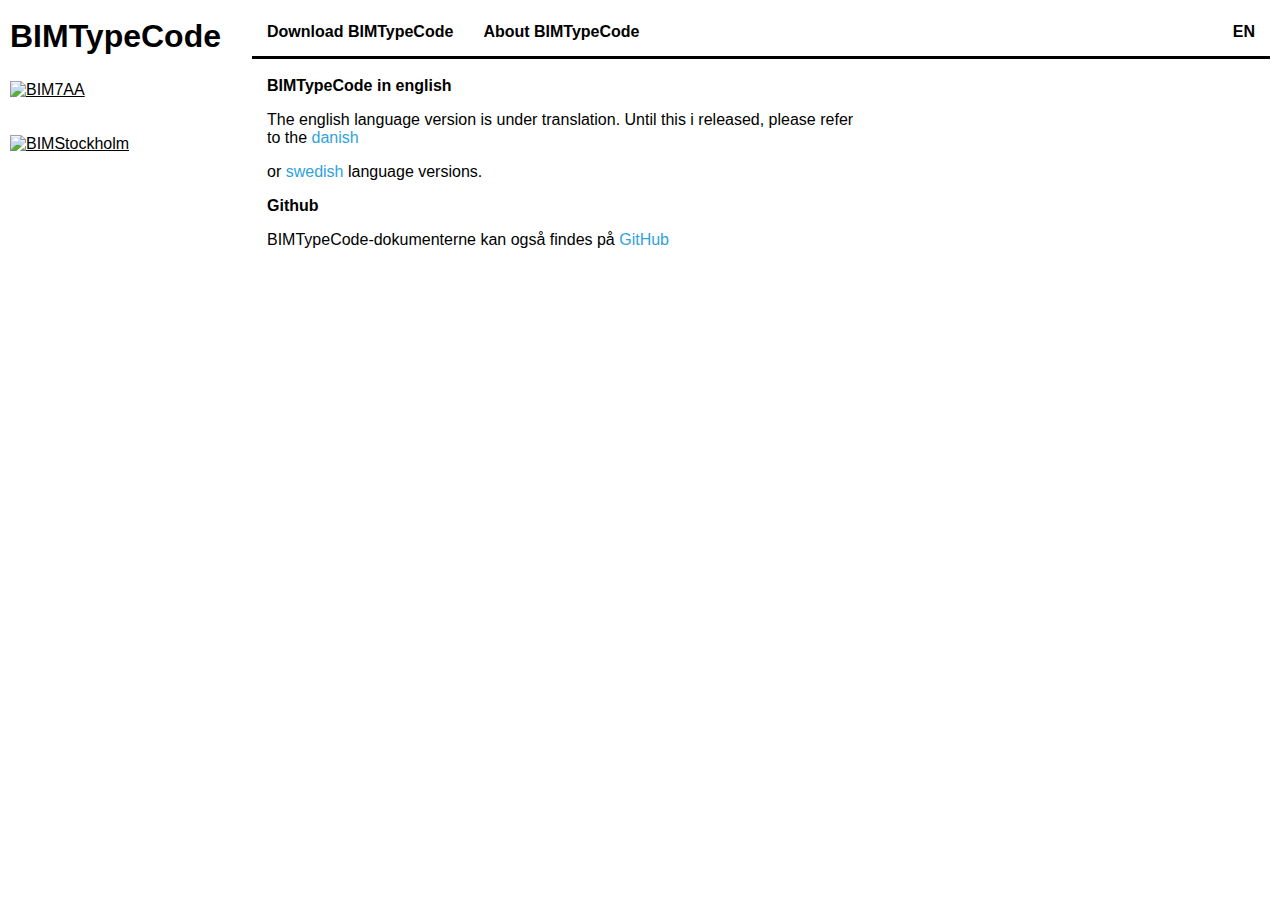
==== en/index.html @ 8a65ce64 "buttons" ====
<!DOCTYPE html>
<html lang="da">
<head>
  <meta name="viewport" content="width=device-width, user-scalable=no, initial-scale=1, maximum-scale=1.0, minimum-scale=1.0">
  <meta charset="utf-8">
  <meta name="description" content="Kodningsstruktur for bygningsdele 'BIMTypeCode'">
  <meta name="keywords" content="BIM, Klassifikation, Kodningsstruktur, Bygningsdele, Typekode, BIM7AA">
  <meta name="author" content="BIM7AA & BIM Stockholm">
  <title>BIMTypeCode</title>
  <link rel="stylesheet" href="../css/styles.css">
  <link rel="icon" type="image/x-icon" href="../images/favicon.ico">
</head>
  <body>
    <div class="grid-container">
      <header class="header"><h1>BIMTypeCode</h1></header>
      <nav class="nav">
        <ul>
          <li><a href="index.html">Download BIMTypeCode</a></li>
          <li><a href="about.html">About BIMTypeCode</a></li>
          <li class="dropdown" style="float:right;">
            <a href="javascript:void(0)" class="dropbtn">EN</a>
            <div class="dropdown-content">
              <a href="../da/index.html">DA</a>
              <a href="../se/index.html">SE</a>
            </div>
          </li>
        </ul>
      </nav>
      <aside class="aside">
        <a href="http://bim7aa.dk/"><img src="../images/bim7aa_logo.png" alt="BIM7AA"></a>
        <br>
        <br>
        <br>
        <a href="https://bimstockholm.se/"><img src="../images/BIMStockholm_loga.jpg" alt="BIMStockholm"></a>
      </aside>
      <article class="article">
        <p><h2>BIMTypeCode in english</h2></p>
        <p>The english language version is under translation. Until this i released, please refer to the <a href="../da/index.html">danish</a> </p> or <a href="../se/index.html">swedish</a> language versions.
        <br>
        <p><h2>Github</h2></p>
        <p>BIMTypeCode-dokumenterne kan også findes på <a href="https://github.com/bimtypecode/bimtypecode/">GitHub</a> </p>
      </article>
  </body>
</html>
---- css/styles.css ----
/* Body */
body {
  font-family: Plain, Arial, Helvetica, sans-serif;
}


/* Elements */
h1 {
  font-size: 32px;
  margin-top: 8px;
  margin-bottom: 4px;
}

h2 {
  font-size: 16px;
}


/* Links */
a {
  color: black;
}

a:visited {
  text-decoration: none;
}

a:hover {
  color: #2fa2de;
  text-decoration: none;
}


/* Lists */
ul {
  list-style-type: none;
  margin: 0;
  padding: 0;
  overflow: hidden;
}

li {
  float: left;
}

li a, .dropbtn {
  display: inline-block;
  text-align: center;
  padding-top: 13px;
  padding-bottom: 13px;
  padding-right: 15px;
  padding-left: 15px;
  text-decoration: none;
}

li.dropdown {
  display: inline-block;
}

hr {
  width: 50%;
  margin-right: auto;
  margin-left: auto;
  margin-top: 20px;
  margin-bottom: 20px;
}


/* Blocks */
header {
  margin-right: 8px;
  text-align: left;
}

nav {
  grid-column-start: 2;
  grid-column-end: 3;
  border-bottom-style: solid;
  border-bottom-width: 3px;
  font-weight: bold;
}

aside {
  grid-column-start: 1;
  grid-column-end: 2;
  margin-top: 20px;
  margin-left: 0px;
}

aside img {
  width: 100px;
}

article {
  grid-column-start: 2;
  grid-column-end: 3;
  padding-left: 15px;
  min-width: 240px;
  max-width: 600px;
  min-height: 240px;
}

article a {
  color: #2fa2de;
  text-decoration: none;
}

article a:active {
  color: black;
  text-decoration: none;
}

article a:hover {
  color: black;
  text-decoration: none;
}


/* Grid */
.grid-container {
    display: grid;
    grid-template-columns: 240px auto;
    grid-template-rows: auto auto;
    gap: 2px;
    padding: 2px;
  }


/* Dropdowns */
.dropdown-content {
  display: none;
  position: absolute;
  padding-top: 15px;
  padding-left: 15px;
  min-width: 90px;
  z-index: 1;
}

.dropdown-content a {
  padding: 3px 0px;
  display: block;
  text-align: left;
}

.dropdown:hover .dropdown-content {
  display: block;
}


/* Company Logos */
.container {
  display: flex;
  align-items: center;
  justify-content: center;
  height: 140px;
}

.logo {
  position: relative;
  display: inline-block;
  padding: 50px;
}

.logo img {
  width: 100px;
}
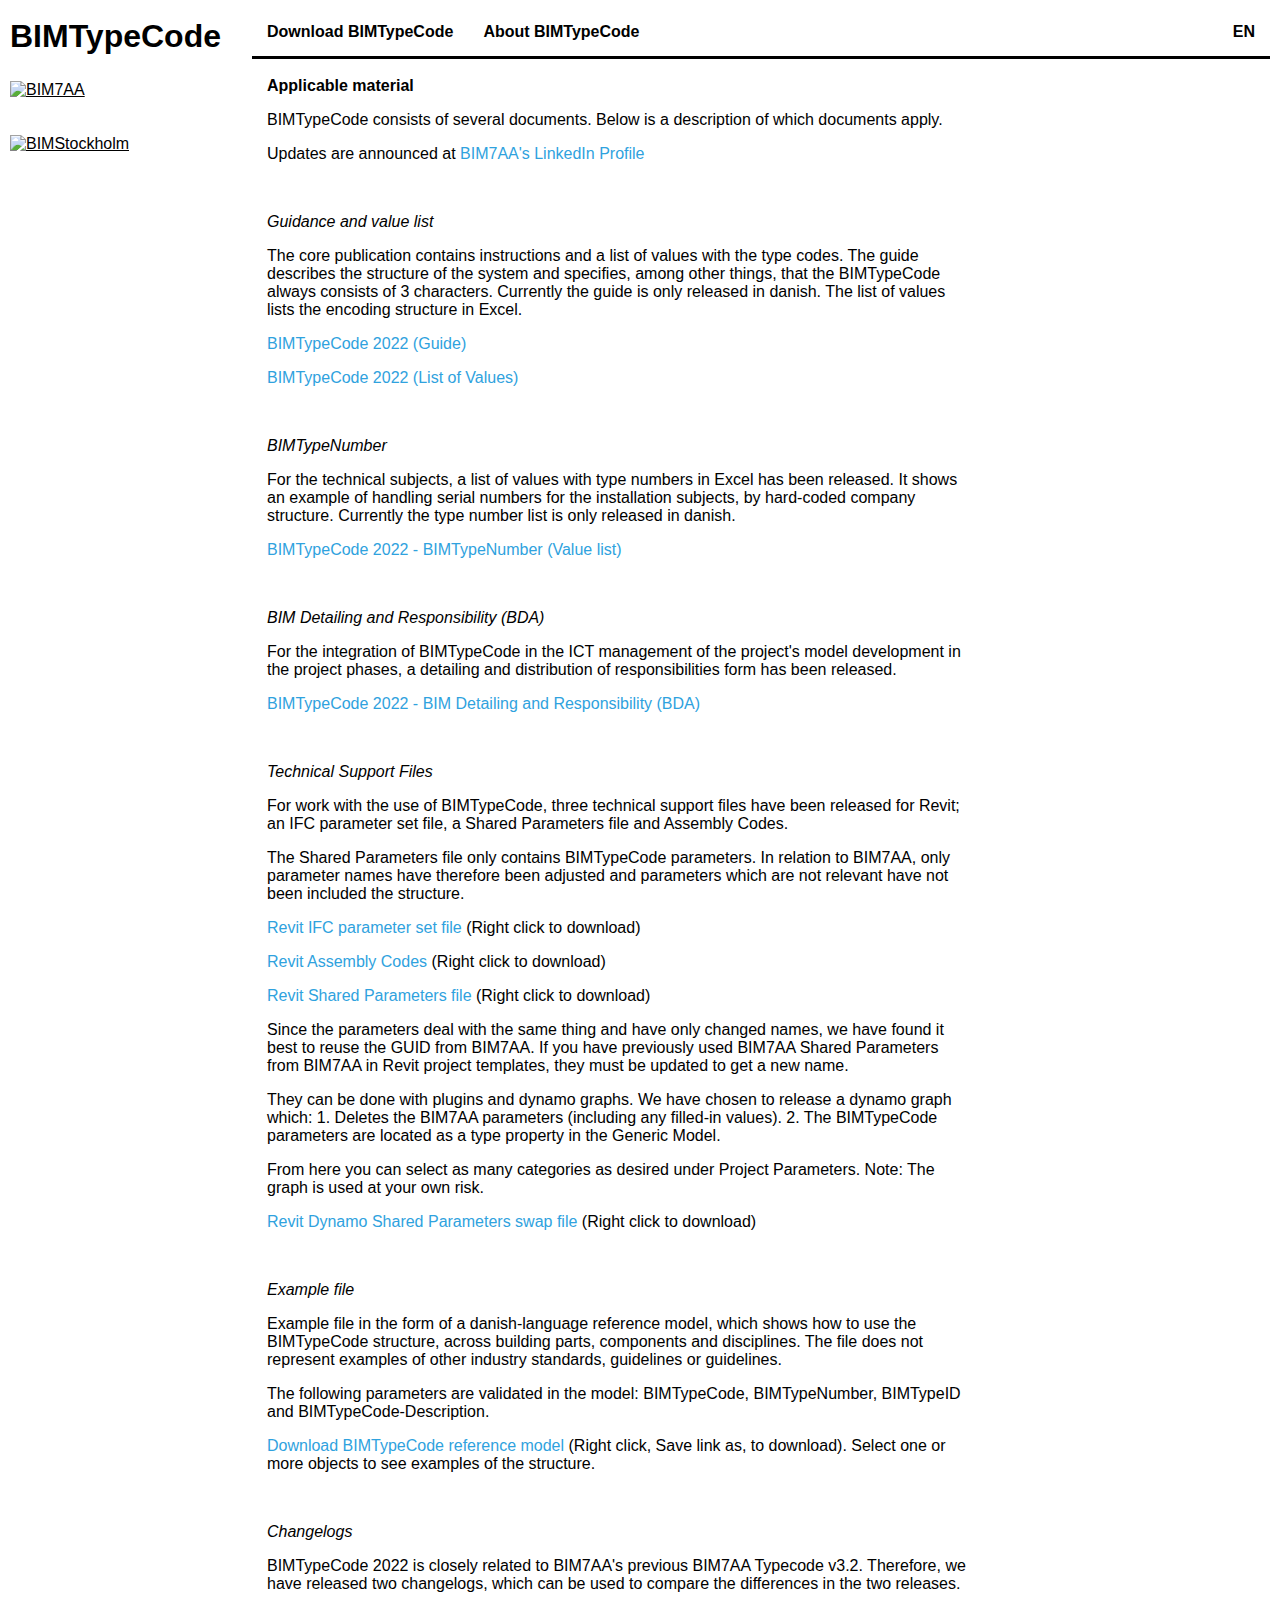
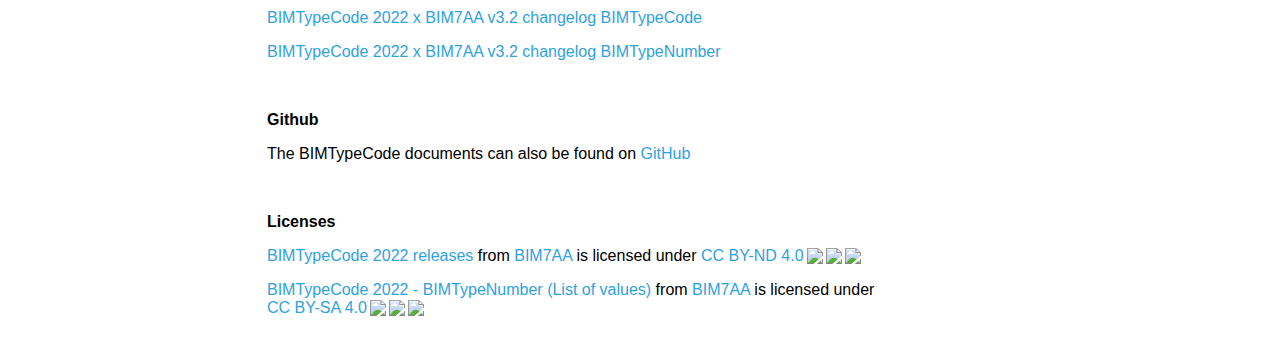
==== commit 636f6579: "EN version and logo's" ====
--- a/en/index.html
+++ b/en/index.html
@@ -1,44 +1,200 @@
 <!DOCTYPE html>
 <html lang="da">
+
 <head>
-  <meta name="viewport" content="width=device-width, user-scalable=no, initial-scale=1, maximum-scale=1.0, minimum-scale=1.0">
+  <meta name="viewport"
+    content="width=device-width, user-scalable=no, initial-scale=1, maximum-scale=1.0, minimum-scale=1.0">
   <meta charset="utf-8">
-  <meta name="description" content="Kodningsstruktur for bygningsdele 'BIMTypeCode'">
-  <meta name="keywords" content="BIM, Klassifikation, Kodningsstruktur, Bygningsdele, Typekode, BIM7AA">
+  <meta name="description" content="Code structure for building elements 'BIMTypeCode'">
+  <meta name="keywords" content="BIM, Classification, Classificationstructur, Building Elements, Typecode, BIM7AA">
   <meta name="author" content="BIM7AA & BIM Stockholm">
   <title>BIMTypeCode</title>
   <link rel="stylesheet" href="../css/styles.css">
   <link rel="icon" type="image/x-icon" href="../images/favicon.ico">
 </head>
-  <body>
-    <div class="grid-container">
-      <header class="header"><h1>BIMTypeCode</h1></header>
-      <nav class="nav">
-        <ul>
-          <li><a href="index.html">Download BIMTypeCode</a></li>
-          <li><a href="about.html">About BIMTypeCode</a></li>
-          <li class="dropdown" style="float:right;">
-            <a href="javascript:void(0)" class="dropbtn">EN</a>
-            <div class="dropdown-content">
-              <a href="../da/index.html">DA</a>
-              <a href="../se/index.html">SE</a>
-            </div>
-          </li>
-        </ul>
-      </nav>
-      <aside class="aside">
-        <a href="http://bim7aa.dk/"><img src="../images/bim7aa_logo.png" alt="BIM7AA"></a>
-        <br>
-        <br>
-        <br>
-        <a href="https://bimstockholm.se/"><img src="../images/BIMStockholm_loga.jpg" alt="BIMStockholm"></a>
-      </aside>
-      <article class="article">
-        <p><h2>BIMTypeCode in english</h2></p>
-        <p>The english language version is under translation. Until this i released, please refer to the <a href="../da/index.html">danish</a> </p> or <a href="../se/index.html">swedish</a> language versions.
-        <br>
-        <p><h2>Github</h2></p>
-        <p>BIMTypeCode-dokumenterne kan også findes på <a href="https://github.com/bimtypecode/bimtypecode/">GitHub</a> </p>
-      </article>
-  </body>
+
+<body>
+  <div class="grid-container">
+    <header class="header">
+      <h1>BIMTypeCode</h1>
+    </header>
+    <nav class="nav">
+      <ul>
+        <li><a href="index.html">Download BIMTypeCode</a></li>
+        <li><a href="about.html">About BIMTypeCode</a></li>
+        <li class="dropdown" style="float:right;">
+          <a href="javascript:void(0)" class="dropbtn">EN</a>
+          <div class="dropdown-content">
+            <a href="../da/index.html">DA</a>
+            <a href="../se/index.html">SE</a>
+          </div>
+        </li>
+      </ul>
+    </nav>
+    <aside class="aside">
+      <a href="http://bim7aa.dk/"><img src="../images/bim7aa_logo.png" alt="BIM7AA"></a>
+      <br>
+      <br>
+      <br>
+      <a href="https://bimstockholm.se/"><img src="../images/BIMStockholm_loga.jpg" alt="BIMStockholm"></a>
+    </aside>
+    <article class="article">
+      <p>
+      <h2 id="Applicable material">Applicable material</h2>
+      </p>
+      <p>BIMTypeCode consists of several documents.
+        Below is a description of which documents apply.</p>
+      <p>Updates are announced at <a href="https://www.linkedin.com/company/bim7aa"
+          title="Go to BIM7AA's LinkedIn Profile">BIM7AA's LinkedIn Profile</a></p>
+      <br>
+      <p>
+      <h3 id="Guidance and value list">Guidance and value list</h3>
+      </p>
+      <p>The core publication contains instructions and a list of values with the type codes.
+        The guide describes the structure of the system and specifies, among other things,
+        that the BIMTypeCode always consists of 3 characters. Currently the guide is only released in danish.
+        The list of values lists the encoding structure in Excel.</p>
+      <p><a href="https://github.com/bimtypecode/bimtypecode/raw/main/dk/BIMTypeCode%20-%20Vejledning%20-%202022DK.pdf"
+          title="Download BIMTypeCode Guide" download="BIMTypeCode - Guide - 2022DK">BIMTypeCode 2022
+          (Guide)</a></p>
+      <p><a
+          href="https://github.com/bimtypecode/bimtypecode/raw/main/en/BIMTypeCode%20-%20Value%20list%20-%202022EN.xlsx"
+          title="Download BIMTypeCode Value list" download="BIMTypeCode - Value list - 2022EN">BIMTypeCode 2022
+          (List of Values)</a></p>
+      <br>
+      <p>
+      <h3 id="BIMTypeNumber">BIMTypeNumber</h3>
+      </p>
+      <p>For the technical subjects, a list of values with type numbers in Excel has been released.
+        It shows an example of handling serial numbers for the installation subjects,
+        by hard-coded company structure. Currently the type number list is only released in danish.</p>
+      <p><a
+          href="https://github.com/bimtypecode/bimtypecode/raw/main/dk/BIMTypeCode%20-%20V%C3%A6rdiliste%20BIMTypeNumber%20-%202022DK.xlsx"
+          title="Get BIMTypeCode Value List BIMTypeNumber"
+          download="BIMTypeCode - Value list BIMTypeNumber - 2022DK">BIMTypeCode 2022 - BIMTypeNumber (Value list)</a>
+      </p>
+      <br>
+      <p>
+      <h3 id="BIM Detailing and Responsibility">BIM Detailing and Responsibility (BDA)</h3>
+      </p>
+      <p>For the integration of BIMTypeCode in the ICT management of the project's model development in the project
+        phases,
+        a detailing and distribution of responsibilities form has been released.</p>
+      <p><a href="https://github.com/bimtypecode/bimtypecode/raw/main/en/BIMTypeCode%20-%20BDA%20-%202022EN.xlsx"
+          title="Get BIMTypeCode BDA" download="/BIMTypeCode - BDA - 2022EN.xlsx">BIMTypeCode 2022 - BIM Detailing and
+          Responsibility (BDA)</a></p>
+      <br>
+      <p>
+      <h3 id="Technical Supportfiles">Technical Support Files</h3>
+      </p>
+      <p>For work with the use of BIMTypeCode, three technical support files have been released for Revit;
+        an IFC parameter set file, a Shared Parameters file and Assembly Codes.</p>
+      <p>The Shared Parameters file only contains BIMTypeCode parameters.
+        In relation to BIM7AA, only parameter names have therefore been adjusted and parameters which are not relevant
+        have not been included
+        the structure.</p>
+      <p><a
+          href="https://github.com/bimtypecode/bimtypecode/raw/main/shared/BIMTypeCode%20-%20PropertySets%20-%202022.txt"
+          title="Right click to download BIMTypeCode PropertySets"
+          download="BIMTypeCode - PropertySets - 2022.txt">Revit
+          IFC parameter set file</a> (Right click to download)</p>
+      <p><a
+          href="https://github.com/bimtypecode/bimtypecode/raw/main/en/BIMTypeCode%20-%20Assembly%20Codes%20-%202022EN.txt"
+          title="Right click to get BIMTypeCode Assembly Codes"
+          download="BIMTypeCode - Assembly Codes - 2022EN.txt">Revit
+          Assembly Codes</a> (Right click to download)</p>
+      <p><a
+          href="https://github.com/bimtypecode/bimtypecode/raw/main/shared/BIMTypeCode%20-%20Shared%20Parameters%20-%202022.txt"
+          title="Right click to get BIMTypeCode Shared Parameters"
+          download="BIMTypeCode - Shared Parameters - 2022.txt">Revit Shared Parameters file</a> (Right click to
+        download)
+      </p>
+      <p>Since the parameters deal with the same thing and have only changed names, we have found it best to reuse the
+        GUID from
+        BIM7AA.
+        If you have previously used BIM7AA Shared Parameters from BIM7AA in Revit project templates, they must be
+        updated
+        to get a new name.</p>
+      <p>They can be done with plugins and dynamo graphs. We have chosen to release a dynamo graph which:
+        1. Deletes the BIM7AA parameters (including any filled-in values).
+        2. The BIMTypeCode parameters are located as a type property in the Generic Model.</p>
+      <p>From here you can select as many categories as desired under Project Parameters.
+        Note: The graph is used at your own risk.</p>
+      <p><a
+          href="https://github.com/bimtypecode/bimtypecode/raw/main/shared/BIMTypeCode%20-%20Shared%20Parameters%20Swap%20-%202022.dyn"
+          title="Right click to get BIMTypeCode Shared Parameters swap file"
+          download="BIMTypeCode - Shared Parameters Swap - 2022.dyn">Revit Dynamo Shared Parameters swap file</a>
+        (Right click to download)</p>
+      <br>
+      <p>
+      <h3 id="Example-files">Example file</h3>
+      </p>
+      <p>Example file in the form of a danish-language reference model, which shows how to use the BIMTypeCode structure, across
+        building parts, components and disciplines.
+        The file does not represent examples of other industry standards, guidelines or guidelines.</p>
+      <p>The following parameters are validated in the model: BIMTypeCode, BIMTypeNumber, BIMTypeID and
+        BIMTypeCode-Description.
+      </p>
+      <p><a
+          href="https://github.com/bimtypecode/bimtypecode/raw/main/dk/BIMTypeCode%20-%20Referencemodel%20-%202022DK.ifc"
+          title="Right click, Save link as, to download BIMTypeCode reference model"
+          download="/BIMTypeCode - Reference model - 2022DK.ifc">
+          Download BIMTypeCode reference model</a> (Right click, Save link as, to download).
+        Select one or more objects to see examples of the structure.</p>
+      <br>
+      <p>
+      <h3 id="Changelogs">Changelogs</h3>
+      </p>
+      <p>BIMTypeCode 2022 is closely related to BIM7AA's previous BIM7AA Typecode v3.2.
+        Therefore, we have released two changelogs, which can be used to compare the differences in the two releases.
+      </p>
+      <p><a
+          href="https://github.com/bimtypecode/bimtypecode/raw/main/dk/BIMTypeCode%20-%20%C3%86ndringslog%20BIMTypeCode%20-%202022DK.xlsx"
+          title="Right click to download BIMTypeCode Changelog"
+          download="BIMTypeCode - Changelog BIMTypeCode - 2022DK.xlsx">BIMTypeCode 2022 x BIM7AA v3.2 changelog
+          BIMTypeCode</a></p>
+      <p><a
+          href="https://github.com/bimtypecode/bimtypecode/raw/main/dk/BIMTypeCode%20-%20%C3%86ndringslog%20BIMTypeNumber%20-%202022DK.xlsx"
+          title="Right click to retrieve BIMTypeCode Change log BIMTypeNumber"
+          download="BIMTypeCode - Changelog BIMTypeNumber - 2022DK.xlsx">BIMTypeCode 2022 x BIM7AA v3.2 changelog
+          BIMTypeNumber</a></p>
+      <br>
+      <p>
+      <h2 id="Github">Github</h2>
+      </p>
+      <p>The BIMTypeCode documents can also be found on <a href="https://github.com/bimtypecode/bimtypecode/">GitHub</a>
+      </p>
+      <br>
+      <p>
+      <h2 id="Licenses">Licenses</h2>
+      </p>
+      <p xmlns:cc="http://creativecommons.org/ns#" xmlns:dct="http://purl.org/dc/terms/"><a property="dct:title"
+          rel="cc:attributionURL" href="https://github.com/bimtypecode/bimtypecode/tree/main">BIMTypeCode 2022
+          releases</a> from <a rel="cc:attributionURL dct:creator" property="cc:attributionName"
+          href="http://BIM7AA.dk">BIM7AA</a> is licensed under <a
+          href="http://creativecommons.org/licenses/by-nd/4.0/?ref=chooser-v1" target="_blank"
+          rel="license noopener noreferrer" style="display:inline-block;">CC BY-ND 4.0<img
+            style="height:22px!important;margin-left:3px;vertical-align:text-bottom;"
+            src="https://mirrors.creativecommons.org/presskit/icons/cc.svg?ref=chooser-v1"><img
+            style="height:22px!important;margin-left:3px;vertical-align:text-bottom;"
+            src="https://mirrors.creativecommons.org/presskit/icons/by.svg?ref=chooser-v1"><img
+            style="height:22px!important;margin-left:3px;vertical-align:text-bottom;"
+            src="https://mirrors.creativecommons.org/presskit/icons/nd.svg?ref=chooser-v1"></a></p>
+      <p></p>
+      <p xmlns:cc="http://creativecommons.org/ns#" xmlns:dct="http://purl.org/dc/terms/"><a property="dct:title"
+          rel="cc:attributionURL"
+          href="https://github.com/bimtypecode/bimtypecode/raw/main/dk/BIMTypeCode%20-%20V%C3%A6rdiliste%20BIMTypeNumber%20-%202022DK.xlsx">BIMTypeCode
+          2022 - BIMTypeNumber (List of values)</a> from <a rel="cc:attributionURL dct:creator"
+          property="cc:attributionName" href="http://BIM7AA.dk">BIM7AA</a> is licensed under <a
+          href="http://creativecommons.org/licenses/by-sa/4.0/?ref=chooser-v1" target="_blank"
+          rel="license noopener noreferrer" style="display:inline-block;">CC BY-SA 4.0<img
+            style="height:22px!important;margin-left:3px;vertical-align:text-bottom;"
+            src="https://mirrors.creativecommons.org/presskit/icons/cc.svg?ref=chooser-v1"><img
+            style="height:22px!important;margin-left:3px;vertical-align:text-bottom;"
+            src="https://mirrors.creativecommons.org/presskit/icons/by.svg?ref=chooser-v1"><img
+            style="height:22px!important;margin-left:3px;vertical-align:text-bottom;"
+            src="https://mirrors.creativecommons.org/presskit/icons/sa.svg?ref=chooser-v1"></a></p>
+    </article>
+</body>
+
 </html>--- a/css/styles.css
+++ b/css/styles.css
@@ -13,6 +13,12 @@
 
 h2 {
   font-size: 16px;
+}
+
+h3 {
+  font-size: 16px;
+  font-style: italic;
+  font-weight: normal;
 }
 
 
@@ -96,7 +102,7 @@
   grid-column-end: 3;
   padding-left: 15px;
   min-width: 240px;
-  max-width: 600px;
+  max-width: 700px;
   min-height: 240px;
 }
 
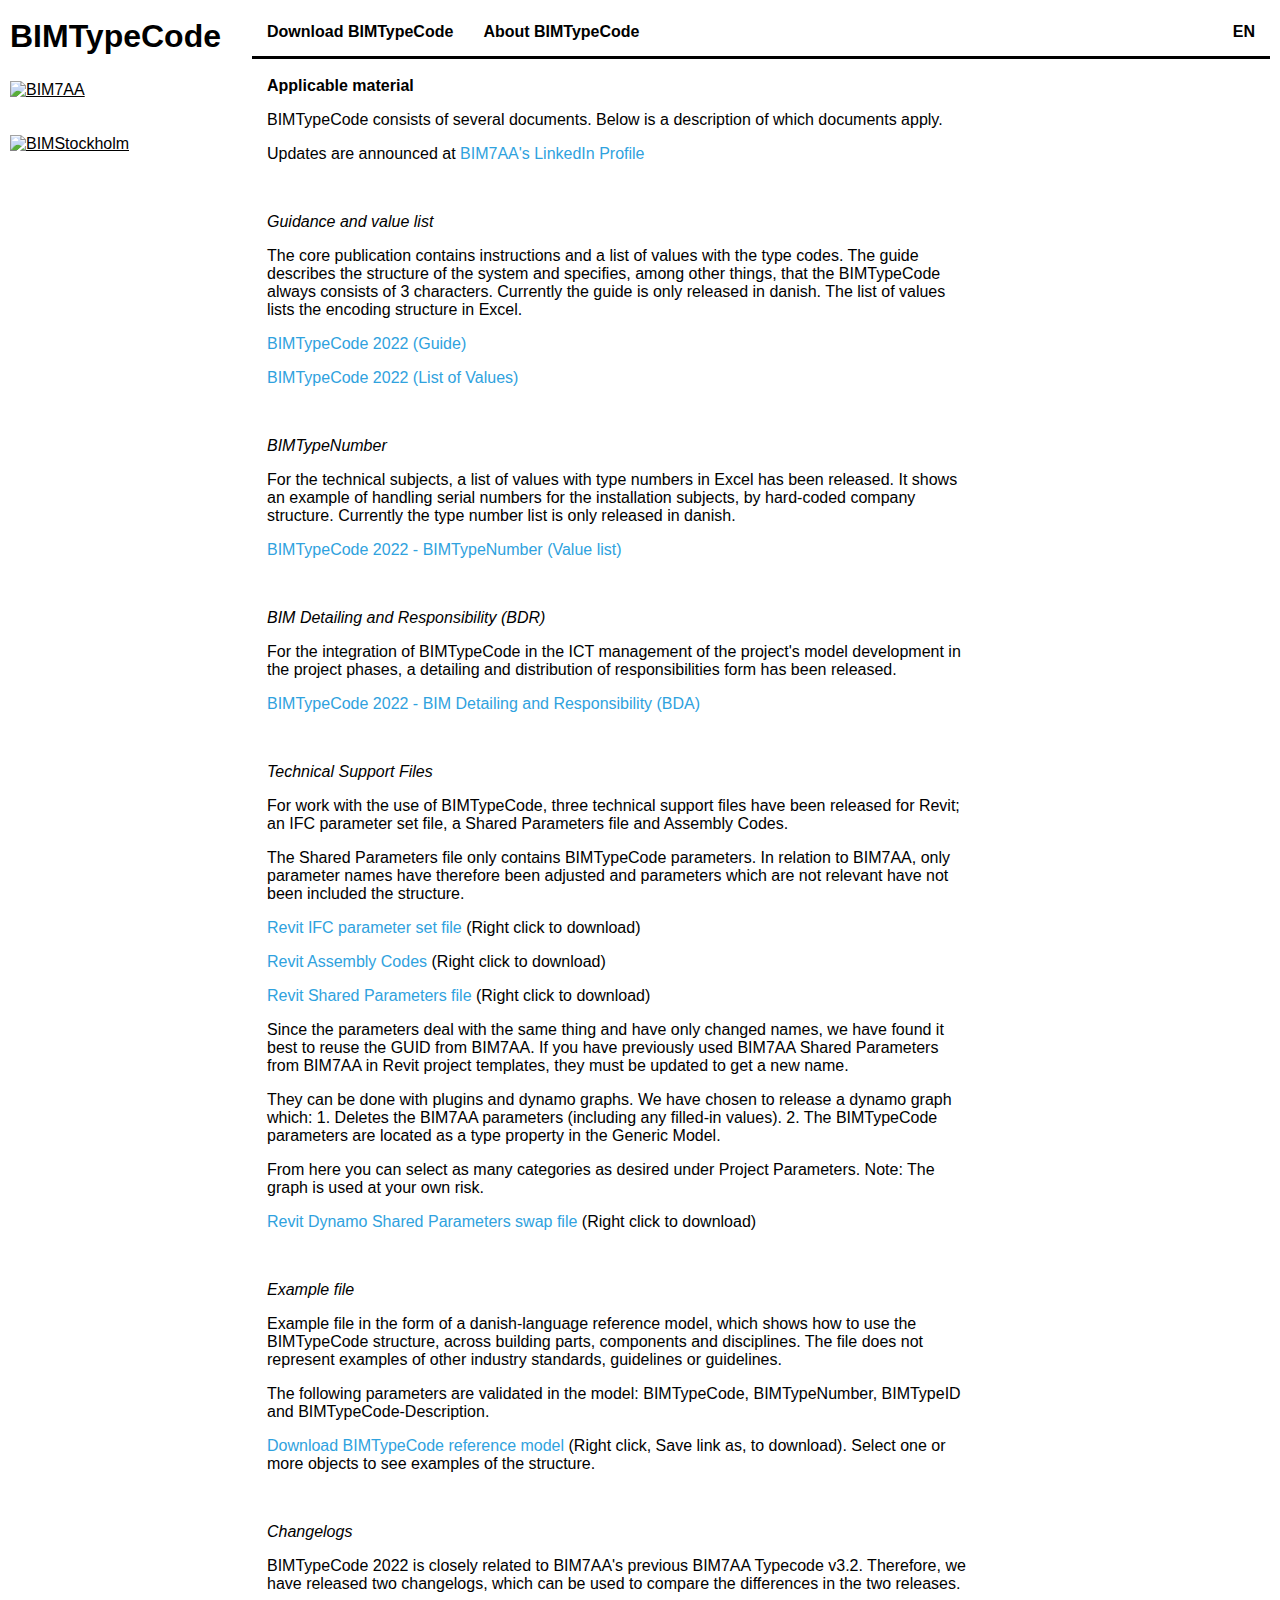
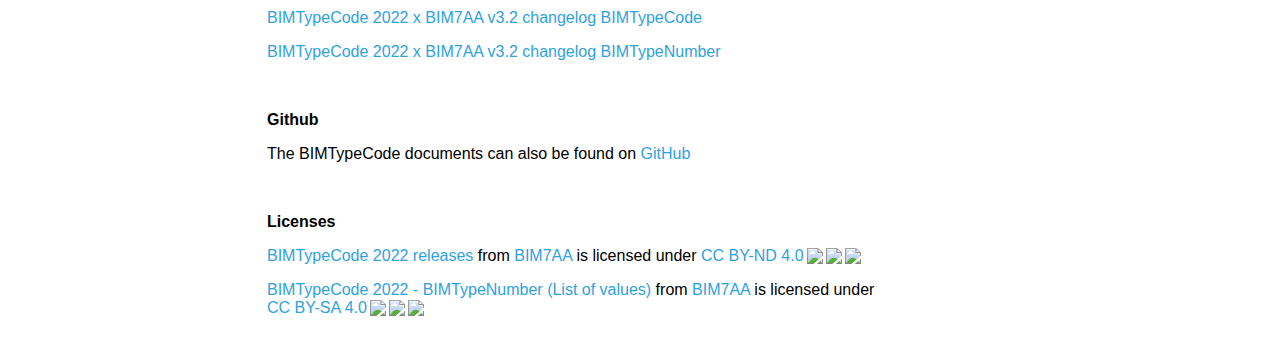
==== commit 7095c717: "Update 2 naming and paths" ====
--- a/en/index.html
+++ b/en/index.html
@@ -75,13 +75,13 @@
       </p>
       <br>
       <p>
-      <h3 id="BIM Detailing and Responsibility">BIM Detailing and Responsibility (BDA)</h3>
+      <h3 id="BIM Detailing and Responsibility">BIM Detailing and Responsibility (BDR)</h3>
       </p>
       <p>For the integration of BIMTypeCode in the ICT management of the project's model development in the project
         phases,
         a detailing and distribution of responsibilities form has been released.</p>
-      <p><a href="https://github.com/bimtypecode/bimtypecode/raw/main/en/BIMTypeCode%20-%20BDA%20-%202022EN.xlsx"
-          title="Get BIMTypeCode BDA" download="/BIMTypeCode - BDA - 2022EN.xlsx">BIMTypeCode 2022 - BIM Detailing and
+      <p><a href="https://github.com/bimtypecode/bimtypecode/raw/main/en/BIMTypeCode%20-%20BDR%20-%202022EN.xlsx"
+          title="Get BIMTypeCode BDR" download="/BIMTypeCode - BDR - 2022EN.xlsx">BIMTypeCode 2022 - BIM Detailing and
           Responsibility (BDA)</a></p>
       <br>
       <p>
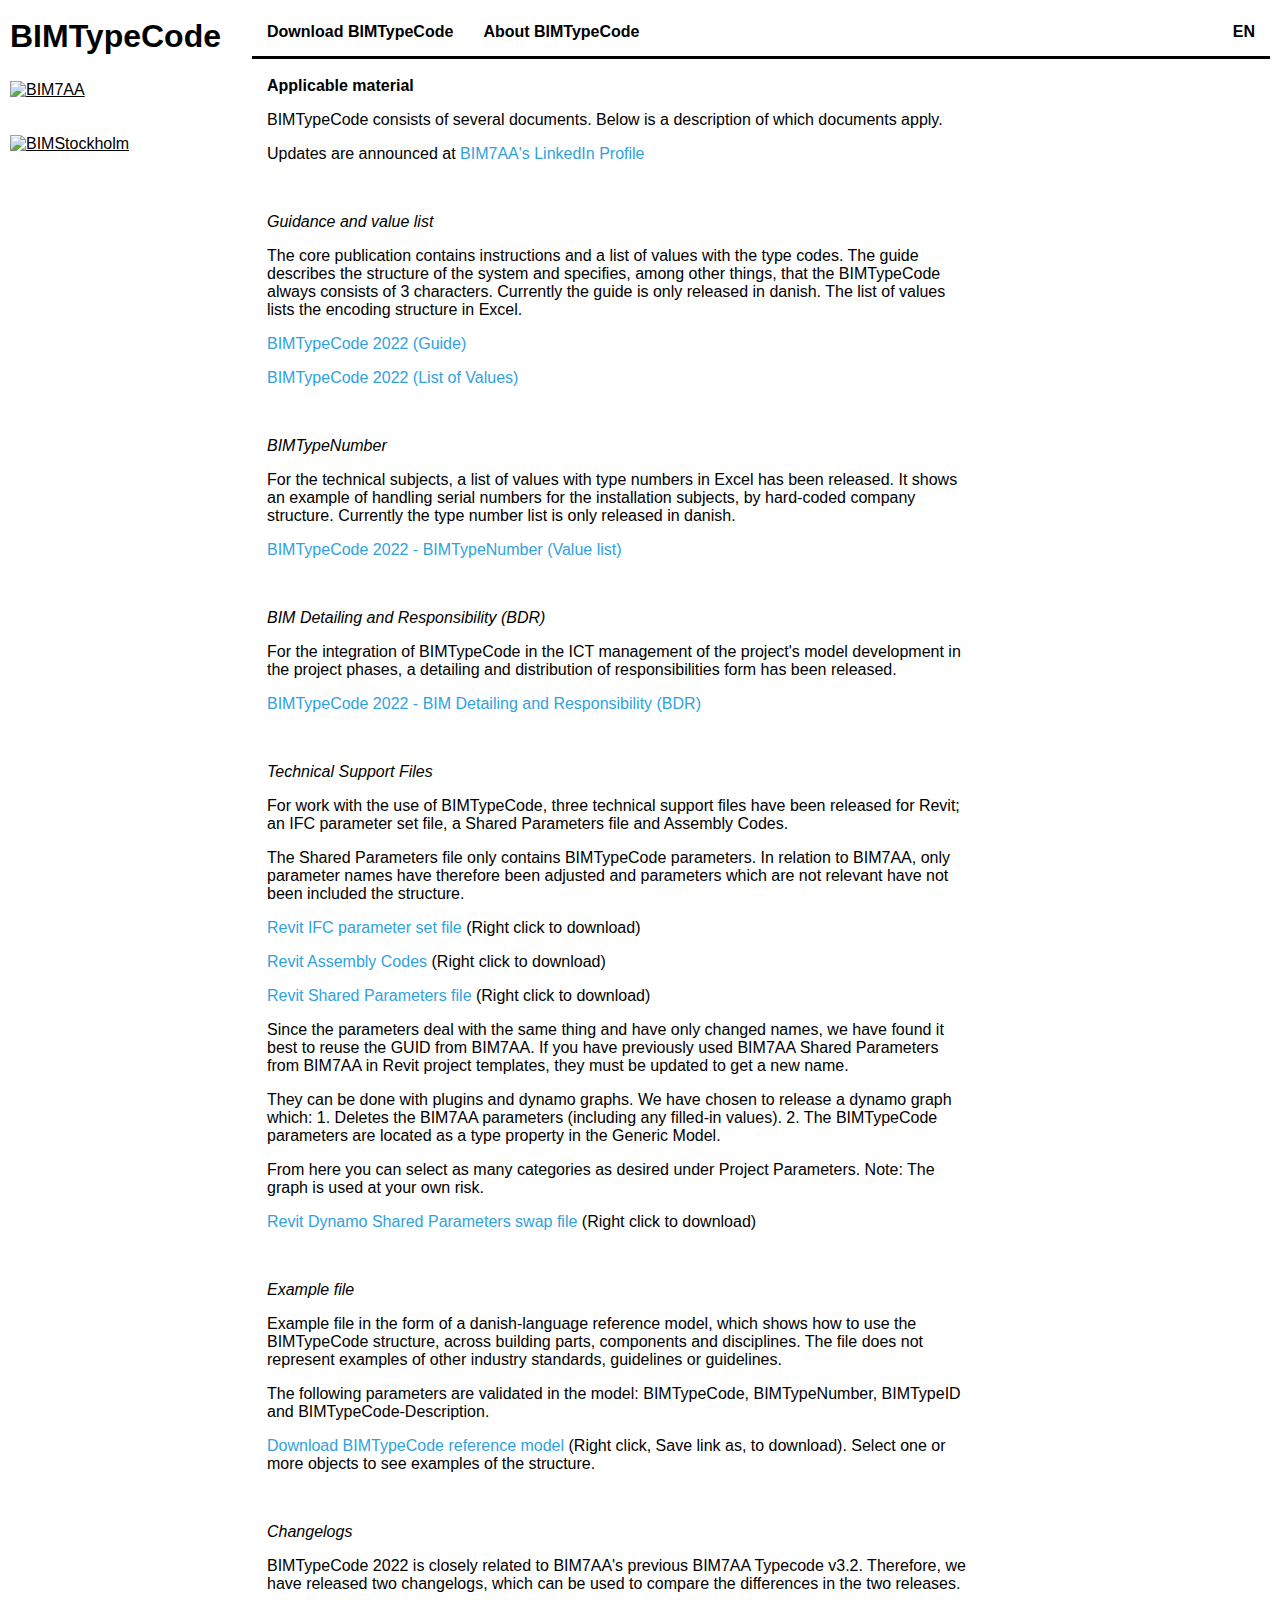
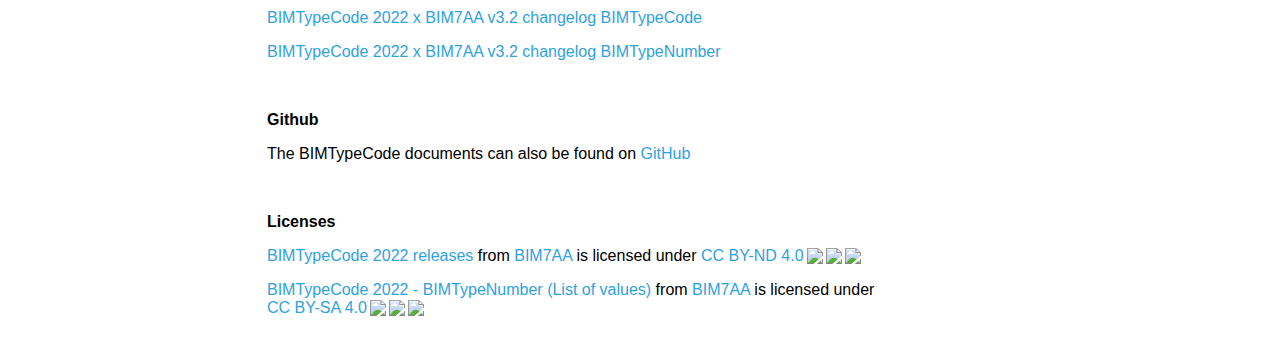
==== commit f41d9be6: "Update index.html" ====
--- a/en/index.html
+++ b/en/index.html
@@ -82,7 +82,7 @@
         a detailing and distribution of responsibilities form has been released.</p>
       <p><a href="https://github.com/bimtypecode/bimtypecode/raw/main/en/BIMTypeCode%20-%20BDR%20-%202022EN.xlsx"
           title="Get BIMTypeCode BDR" download="/BIMTypeCode - BDR - 2022EN.xlsx">BIMTypeCode 2022 - BIM Detailing and
-          Responsibility (BDA)</a></p>
+          Responsibility (BDR)</a></p>
       <br>
       <p>
       <h3 id="Technical Supportfiles">Technical Support Files</h3>
@@ -197,4 +197,4 @@
     </article>
 </body>
 
-</html>+</html>
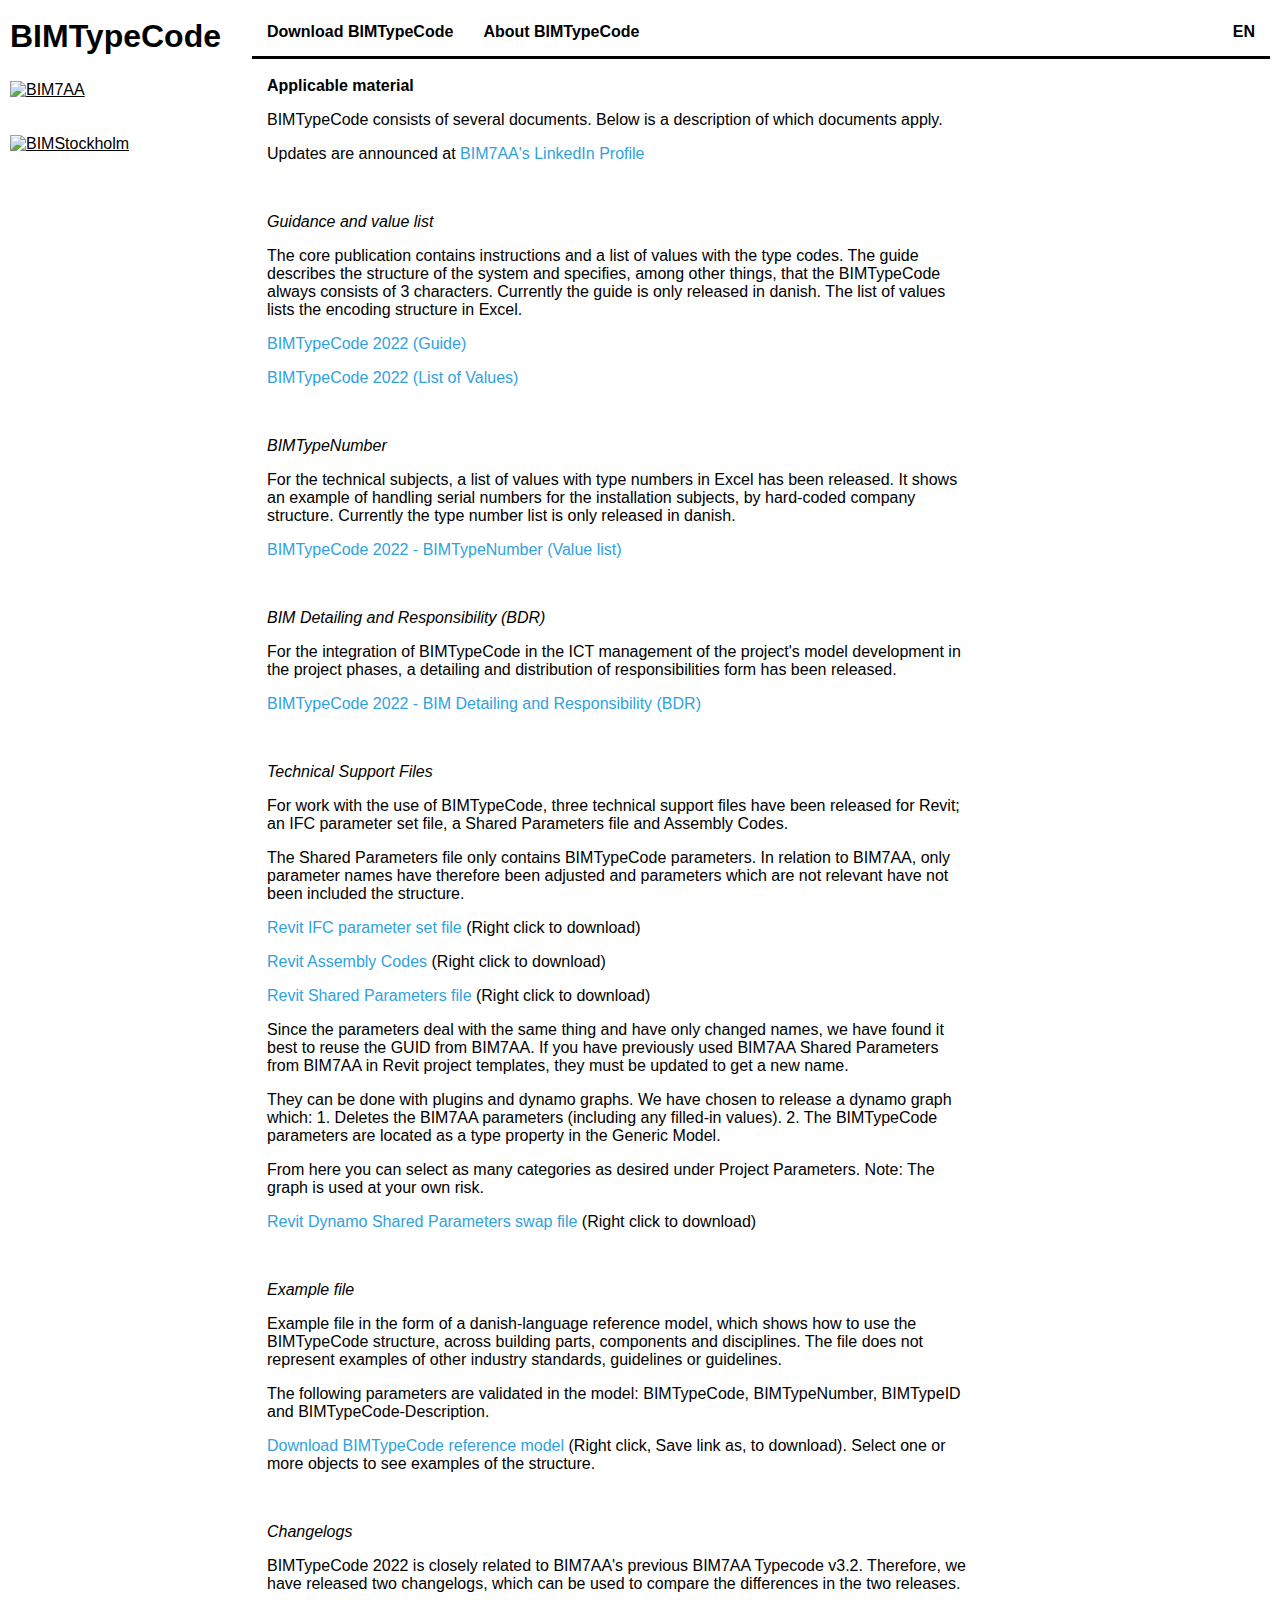
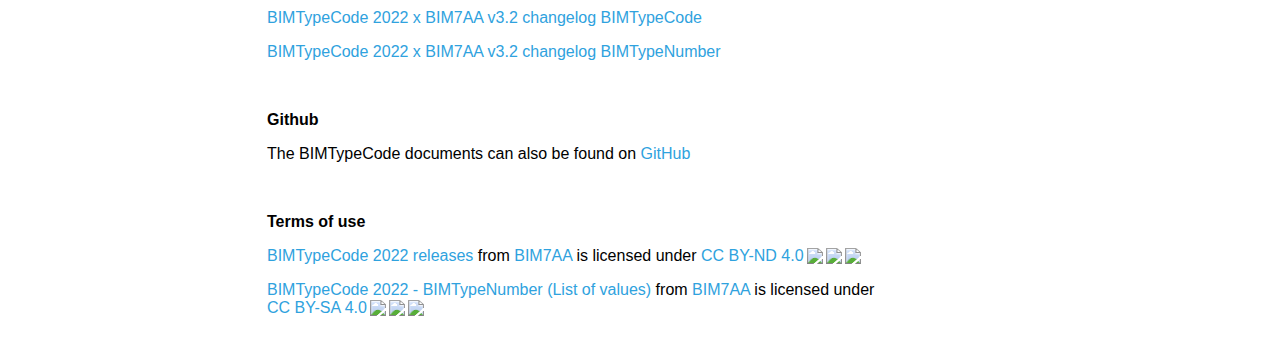
==== commit 10136767: "Update index.html" ====
--- a/en/index.html
+++ b/en/index.html
@@ -58,7 +58,7 @@
           title="Download BIMTypeCode Guide" download="BIMTypeCode - Guide - 2022DK">BIMTypeCode 2022
           (Guide)</a></p>
       <p><a
-          href="https://github.com/bimtypecode/bimtypecode/raw/main/en/BIMTypeCode%20-%20Value%20list%20-%202022EN.xlsx"
+          href="https://github.com/bimtypecode/bimtypecode/raw/main/en/BIMTypeCode%20-%20Valuelist%20-%202022EN.xlsx"
           title="Download BIMTypeCode Value list" download="BIMTypeCode - Value list - 2022EN">BIMTypeCode 2022
           (List of Values)</a></p>
       <br>
@@ -166,7 +166,7 @@
       </p>
       <br>
       <p>
-      <h2 id="Licenses">Licenses</h2>
+      <h2 id="Term">Terms of use</h2>
       </p>
       <p xmlns:cc="http://creativecommons.org/ns#" xmlns:dct="http://purl.org/dc/terms/"><a property="dct:title"
           rel="cc:attributionURL" href="https://github.com/bimtypecode/bimtypecode/tree/main">BIMTypeCode 2022
